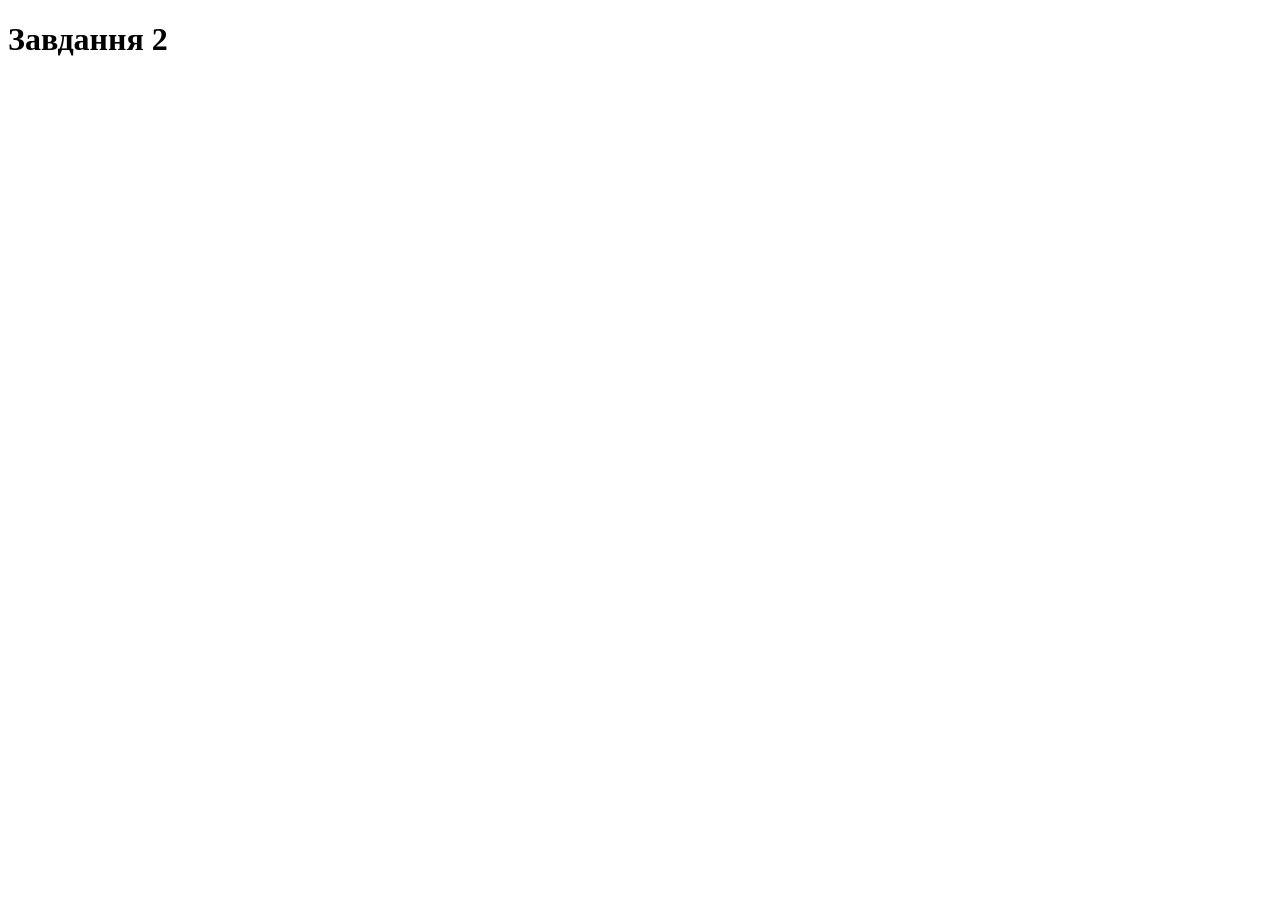
==== js/module_23/index.html @ 90208a75 "вторая домашка" ====
<!doctype html>
<html lang="en">
  <head>
    <meta charset="UTF-8" />
    <meta name="viewport" content="width=device-width, initial-scale=1.0" />
    <title>Урок №2</title>
  </head>
  <body>
    <h1>Завдання 2</h1>
    <script src="./2-lesson.js"></script>
  </body>
</html>
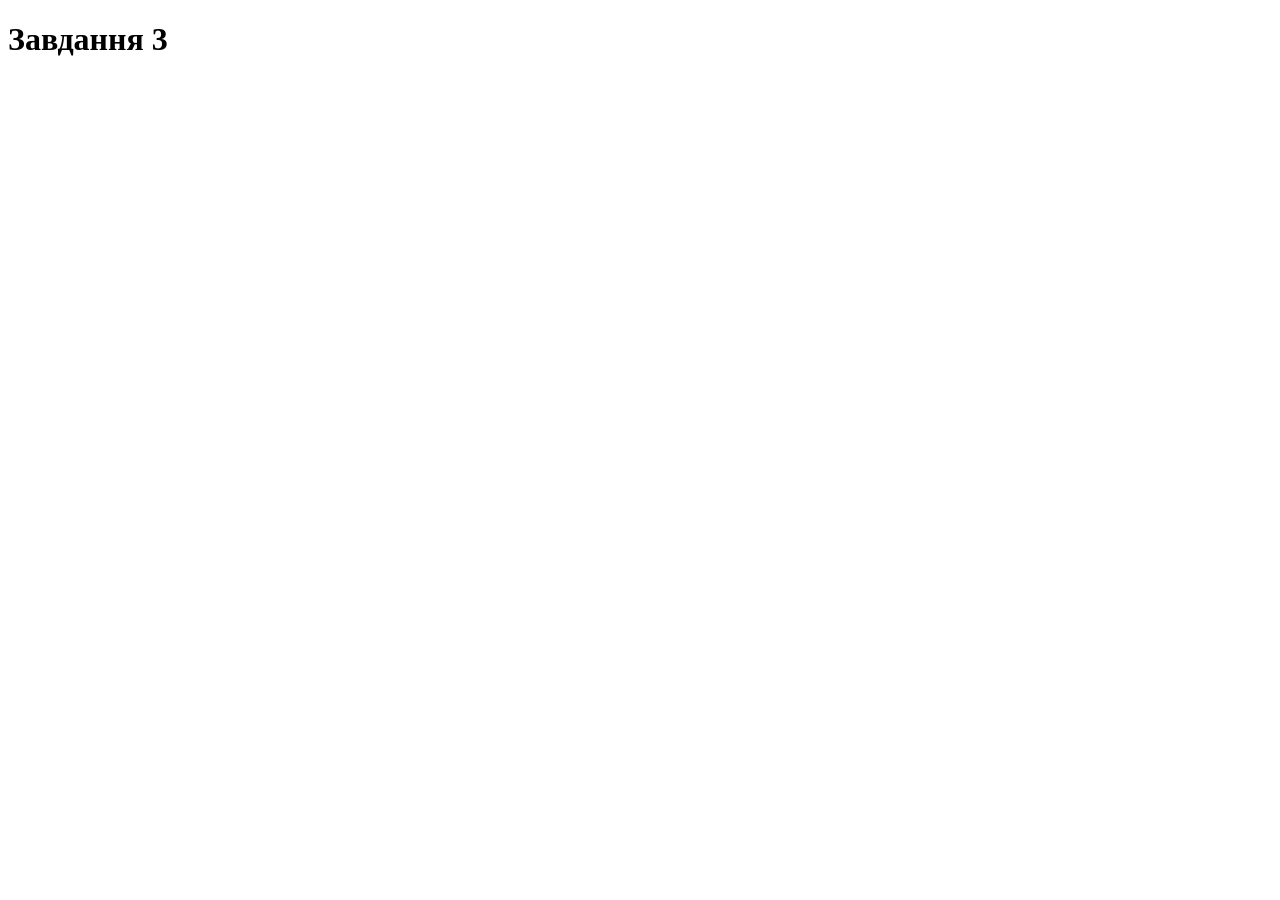
==== commit 77b709ea: "третья домашка, остановился на 4 задаче" ====
--- a/js/module_23/index.html
+++ b/js/module_23/index.html
@@ -3,10 +3,10 @@
   <head>
     <meta charset="UTF-8" />
     <meta name="viewport" content="width=device-width, initial-scale=1.0" />
-    <title>Урок №2</title>
+    <title>Урок №3</title>
   </head>
   <body>
-    <h1>Завдання 2</h1>
-    <script src="./2-lesson.js"></script>
+    <h1>Завдання 3</h1>
+    <script src="./3-lesson.js"></script>
   </body>
 </html>
